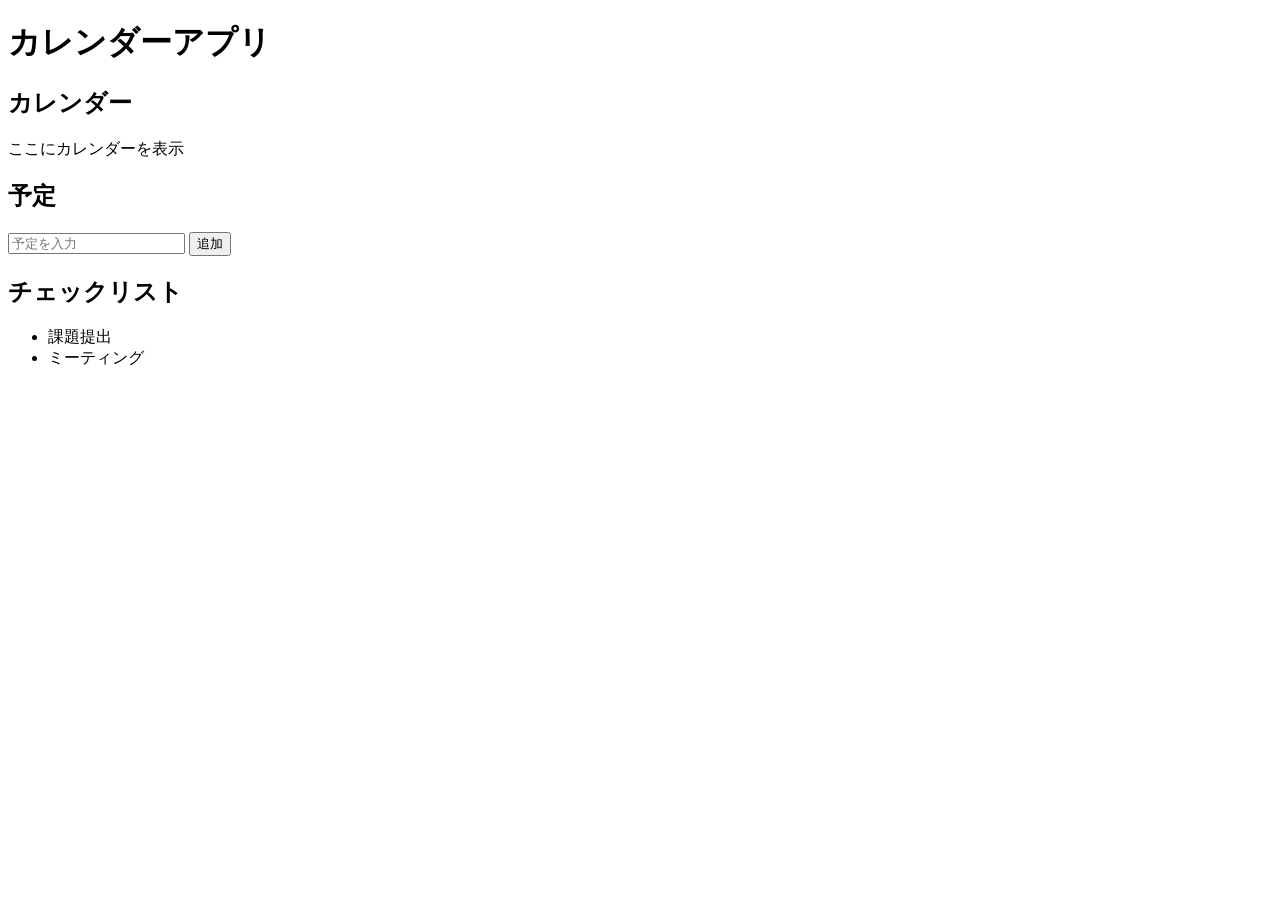
==== index.html @ f267647b "フォルダ構成を整理" ====
<!DOCTYPE html>
<html lang="ja">
<head>
    <meta charset="UTF-8">
    <meta name="viewport" content="width=device-width, initial-scale=1.0">
    <title>カレンダーアプリ</title>

    <link rel="stylesheet" href="css/style.css">
</head>

<body>

    <header>
        <h1>カレンダーアプリ</h1>
    </header>

    <main>

        <section class="calendar-area">
            <h2>カレンダー</h2>

            <div class="calendar-box">
                ここにカレンダーを表示
            </div>
        </section>

        <section class="schedule-area">
            <h2>予定</h2>

            <input type="text" id="scheduleInput" placeholder="予定を入力">

            <button id="addButton">
                追加
            </button>

            <ul id="scheduleList"></ul>
        </section>

        <section class="checklist-area">
            <h2>チェックリスト</h2>

            <ul>
                <li>課題提出</li>
                <li>ミーティング</li>
            </ul>
        </section>

    </main>

    <script src="js/script.js"></script>

</body>
</html>
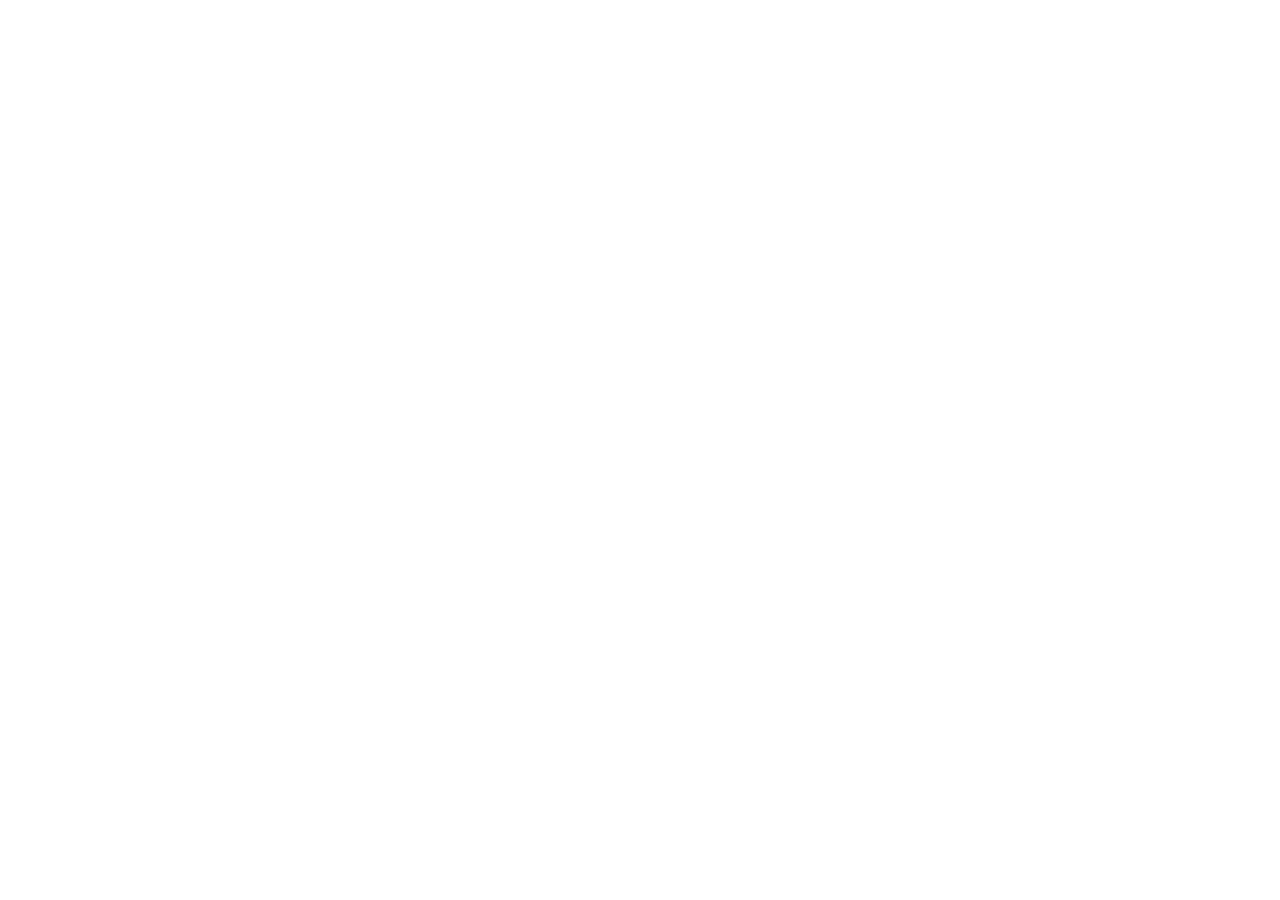
==== commit 0221fa86: "初期の空ファイルを作成" ====
--- a/index.html
+++ b/index.html
@@ -1,53 +1,84 @@
 <!DOCTYPE html>
 <html lang="ja">
+
 <head>
     <meta charset="UTF-8">
     <meta name="viewport" content="width=device-width, initial-scale=1.0">
-    <title>カレンダーアプリ</title>
 
-    <link rel="stylesheet" href="css/style.css">
+    <title>Calendar App</title>
+
+    <!-- CSS -->
+    <link rel="stylesheet" href="css/common.css">
+    <link rel="stylesheet" href="css/login.css">
+    <link rel="stylesheet" href="css/calendar.css">
+    <link rel="stylesheet" href="css/sidebar.css">
+    <link rel="stylesheet" href="css/schedule.css">
+    <link rel="stylesheet" href="css/popup.css">
+    <link rel="stylesheet" href="css/responsive.css">
 </head>
 
 <body>
 
-    <header>
-        <h1>カレンダーアプリ</h1>
-    </header>
+    <!-- ===================================== -->
+    <!-- ログイン画面 -->
+    <!-- 担当：A -->
+    <!-- ===================================== -->
+    <div id="login-page">
 
-    <main>
+    </div>
 
-        <section class="calendar-area">
-            <h2>カレンダー</h2>
+    <!-- ===================================== -->
+    <!-- メイン画面 -->
+    <!-- 担当：A -->
+    <!-- ===================================== -->
+    <div id="calendar-page">
 
-            <div class="calendar-box">
-                ここにカレンダーを表示
-            </div>
-        </section>
+    </div>
 
-        <section class="schedule-area">
-            <h2>予定</h2>
+    <!-- ===================================== -->
+    <!-- サイドバー -->
+    <!-- 担当：B -->
+    <!-- ===================================== -->
+    <div id="sidebar">
 
-            <input type="text" id="scheduleInput" placeholder="予定を入力">
+    </div>
 
-            <button id="addButton">
-                追加
-            </button>
+    <!-- ===================================== -->
+    <!-- 日ごとの予定 -->
+    <!-- 担当：B -->
+    <!-- ===================================== -->
+    <div id="schedule-page">
 
-            <ul id="scheduleList"></ul>
-        </section>
+    </div>
 
-        <section class="checklist-area">
-            <h2>チェックリスト</h2>
+    <!-- ===================================== -->
+    <!-- 予定追加ポップアップ -->
+    <!-- 担当：B -->
+    <!-- ===================================== -->
+    <div id="popup">
 
-            <ul>
-                <li>課題提出</li>
-                <li>ミーティング</li>
-            </ul>
-        </section>
+    </div>
 
-    </main>
+    <!-- ===================================== -->
+    <!-- ユーザー設定 -->
+    <!-- 担当：B -->
+    <!-- ===================================== -->
+    <div id="setting-page">
 
-    <script src="js/script.js"></script>
+    </div>
+
+    <!-- JavaScript -->
+    <script src="js/app.js"></script>
+    <script src="js/login.js"></script>
+    <script src="js/calendar.js"></script>
+    <script src="js/sidebar.js"></script>
+    <script src="js/schedule.js"></script>
+    <script src="js/lecture.js"></script>
+    <script src="js/assignment.js"></script>
+    <script src="js/notification.js"></script>
+    <script src="js/api.js"></script>
+    <script src="js/user.js"></script>
 
 </body>
+
 </html>
